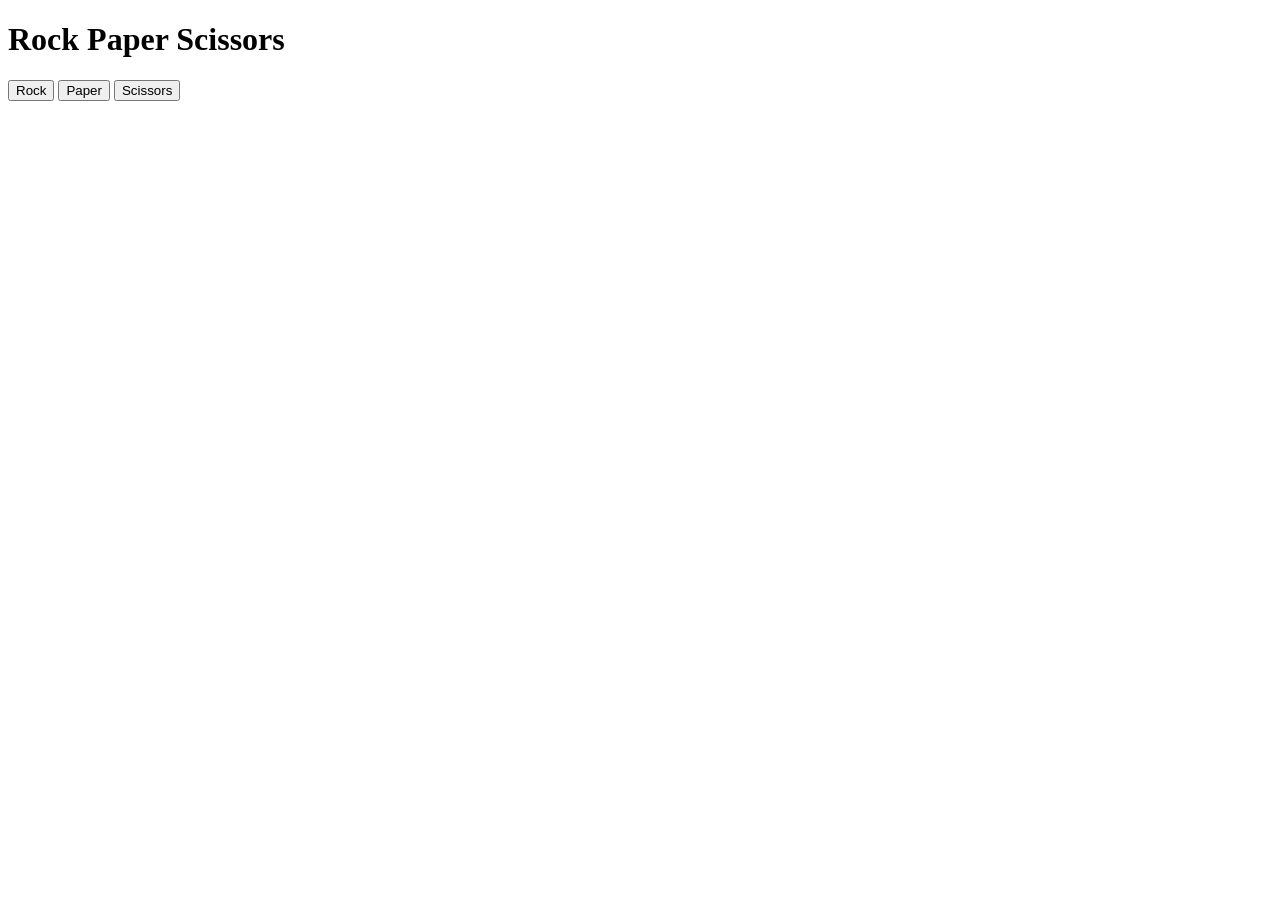
==== rock-paper-scissors.html @ ed202f38 "create rock paper scissors game" ====
<!DOCTYPE html>
<html>
    <head>
        <title>Rock Paper Scissors</title>
    </head>
    <body>
        <h1>Rock Paper Scissors</h1>
        <button onclick="playGame('rock')">Rock</button>
        <button onclick="playGame('paper')">Paper</button>
        <button onclick="playGame('scissors')">Scissors</button>
        
        <script>
            function pickComputerMove(){
                const randomNumber = Math.random();
                if(randomNumber < 1/3){
                    return 'rock';
                }
                else if(randomNumber < 2/3){
                    return 'paper';
                }
                else{
                    return 'scissors';
                }
            } 
            function playGame(playerMove){
                const computerMove = pickComputerMove();
                let result;
                if(playerMove === computerMove){
                    result = 'Draw!'
                }
                else if(
                    (playerMove === 'rock' && computerMove === 'scissors') ||
                    (playerMove === 'paper' && computerMove === 'rock') ||
                    (playerMove === 'scissors' && computerMove === 'paper')
                ){
                    result = 'You Win!'
                }else{
                    result = 'You Lose!'
                }
                alert(`You picked ${playerMove}. Computer picked ${computerMove}. ${result}`)
            }   
        </script>
    </body>


</html>
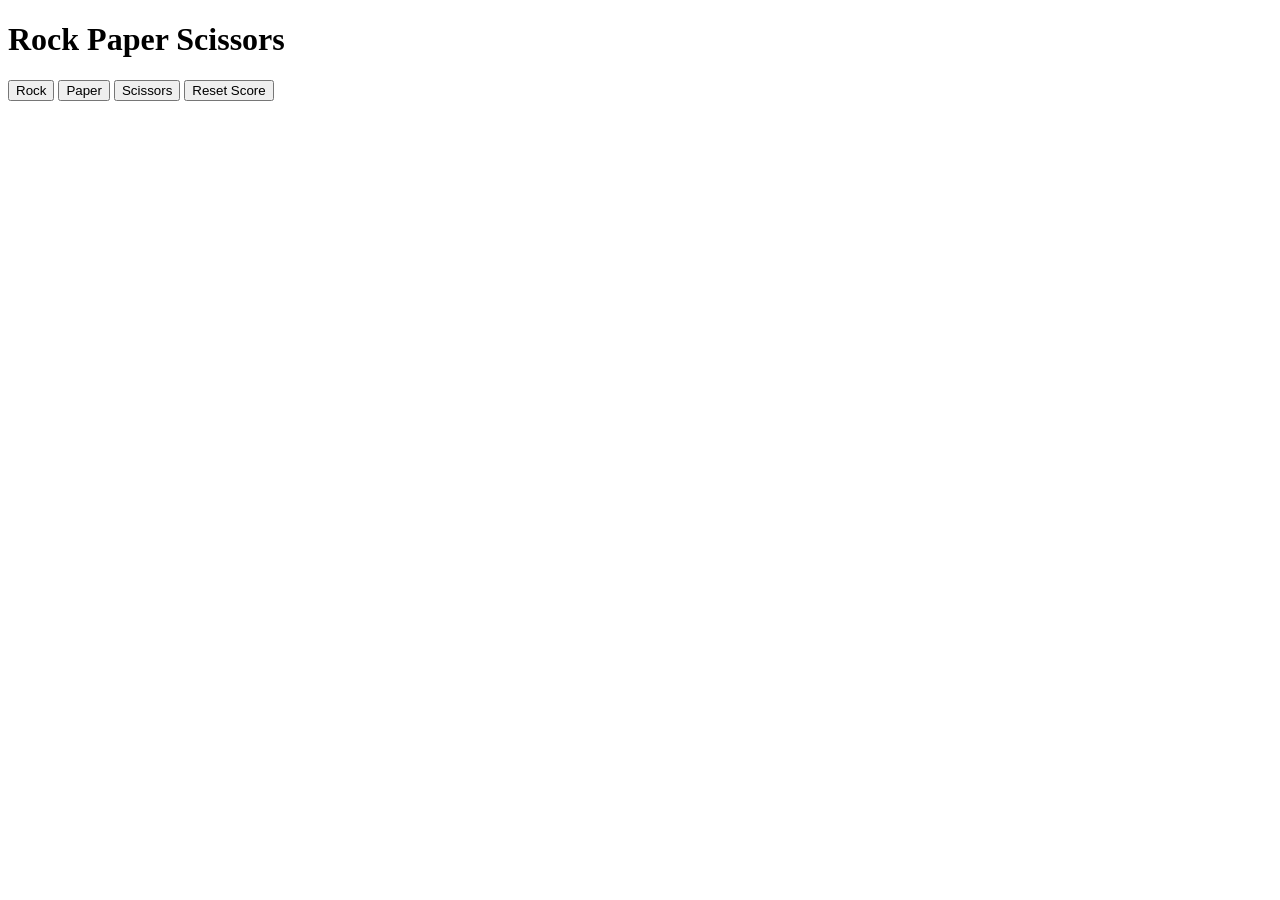
==== commit ebafe7f1: "add reset score button" ====
--- a/rock-paper-scissors.html
+++ b/rock-paper-scissors.html
@@ -8,8 +8,13 @@
         <button onclick="playGame('rock')">Rock</button>
         <button onclick="playGame('paper')">Paper</button>
         <button onclick="playGame('scissors')">Scissors</button>
-        
+        <button onclick="resetScore()">Reset Score</button>
         <script>
+            const score = {
+                wins: 0,
+                losses: 0,
+                ties: 0
+            };
             function pickComputerMove(){
                 const randomNumber = Math.random();
                 if(randomNumber < 1/3){
@@ -27,6 +32,7 @@
                 let result;
                 if(playerMove === computerMove){
                     result = 'Draw!'
+                    score.ties++;
                 }
                 else if(
                     (playerMove === 'rock' && computerMove === 'scissors') ||
@@ -34,11 +40,19 @@
                     (playerMove === 'scissors' && computerMove === 'paper')
                 ){
                     result = 'You Win!'
+                    score.wins++;
                 }else{
                     result = 'You Lose!'
+                    score.losses++;
                 }
-                alert(`You picked ${playerMove}. Computer picked ${computerMove}. ${result}`)
-            }   
+                alert(`You picked ${playerMove}. Computer picked ${computerMove}. ${result}
+Wins: ${score.wins}, Losses: ${score.losses}, Ties: ${score.ties}`)
+            }
+            function resetScore(){
+                score.wins = 0;
+                score.losses = 0;
+                score.ties = 0;
+            }  
         </script>
     </body>
 
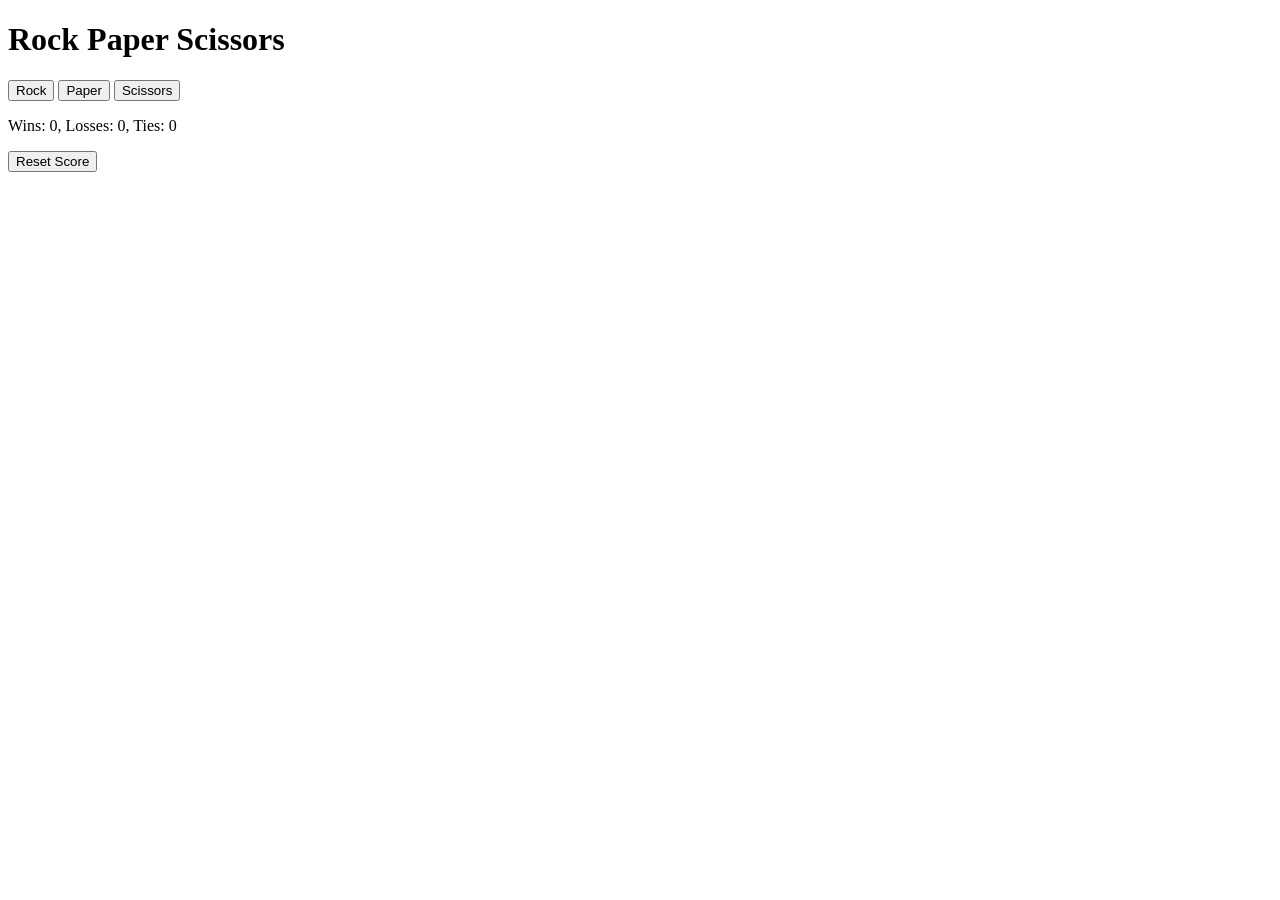
==== commit c9a2cd75: "display score using querySelector" ====
--- a/rock-paper-scissors.html
+++ b/rock-paper-scissors.html
@@ -8,13 +8,28 @@
         <button onclick="playGame('rock')">Rock</button>
         <button onclick="playGame('paper')">Paper</button>
         <button onclick="playGame('scissors')">Scissors</button>
+
+        <p class="js-result"></p>
+        <p class="js-moves"></p>  
+        <p class="js-score"></p>
+
         <button onclick="resetScore()">Reset Score</button>
+
         <script>
-            const score = {
+            let score = JSON.parse(localStorage.getItem('score')) || {
                 wins: 0,
                 losses: 0,
                 ties: 0
             };
+
+            updateScoreElement();
+
+
+            function updateScoreElement(){
+                document.querySelector('.js-score').innerHTML = `Wins: ${score.wins}, Losses: ${score.losses}, Ties: ${score.ties}`;
+            }
+            
+    
             function pickComputerMove(){
                 const randomNumber = Math.random();
                 if(randomNumber < 1/3){
@@ -45,13 +60,19 @@
                     result = 'You Lose!'
                     score.losses++;
                 }
-                alert(`You picked ${playerMove}. Computer picked ${computerMove}. ${result}
-Wins: ${score.wins}, Losses: ${score.losses}, Ties: ${score.ties}`)
+                localStorage.setItem('score', JSON.stringify(score))
+                updateScoreElement();
+                document.querySelector('.js-result').innerHTML = `${result}`;
+                document.querySelector('.js-moves').innerHTML = `You ${playerMove} - Computer ${computerMove}`;
+                updateMovesElement(playerMove, computerMove);
             }
+
             function resetScore(){
                 score.wins = 0;
                 score.losses = 0;
                 score.ties = 0;
+                localStorage.removeItem('score');
+                updateScoreElement();
             }  
         </script>
     </body>
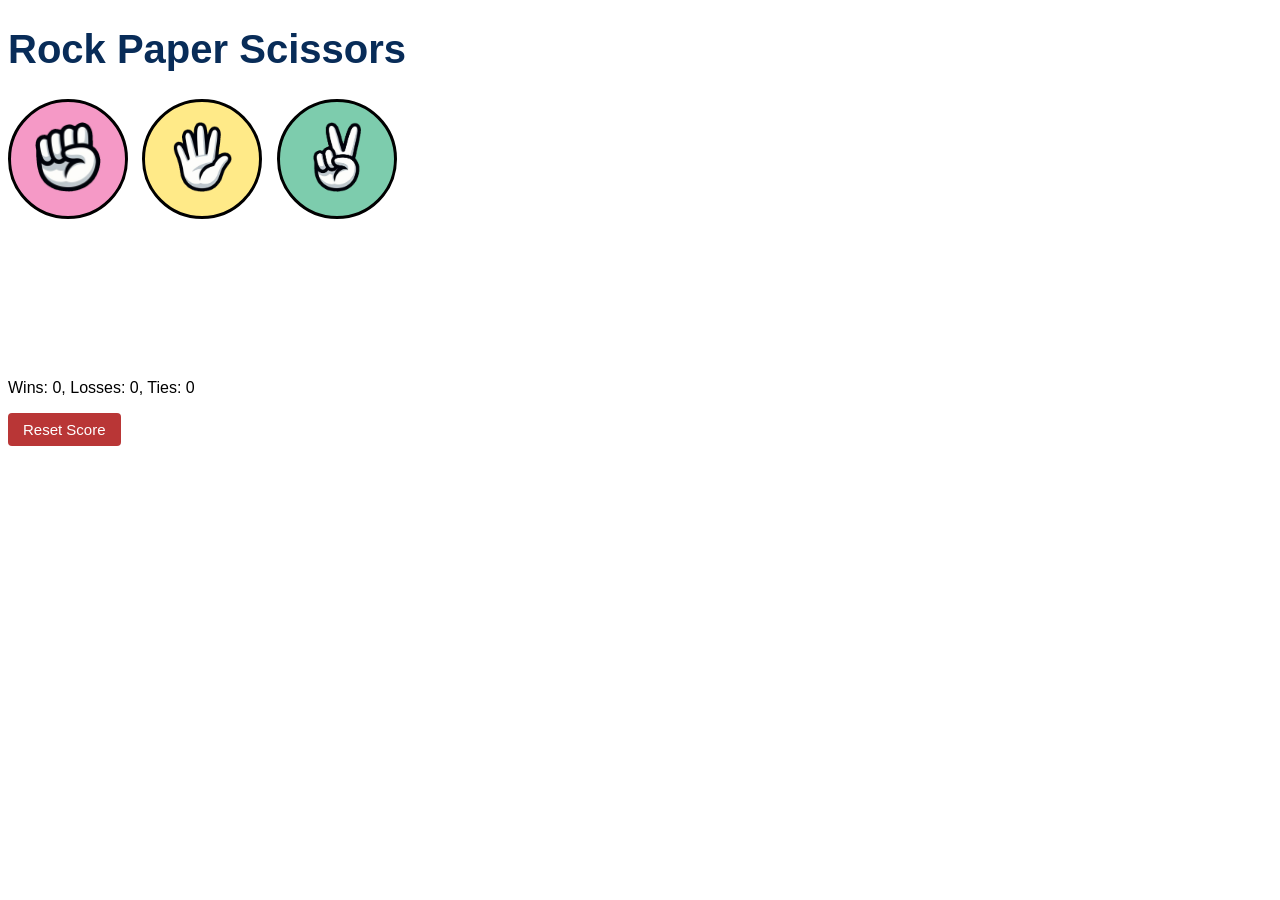
==== commit 85e99f8d: "add CSS styles" ====
--- a/rock-paper-scissors.html
+++ b/rock-paper-scissors.html
@@ -2,18 +2,22 @@
 <html>
     <head>
         <title>Rock Paper Scissors</title>
+        <link rel="stylesheet" href="styles.css">
+        <link rel="preconnect" href="https://fonts.googleapis.com">
+        <link rel="preconnect" href="https://fonts.gstatic.com" crossorigin>
+        <link href="https://fonts.googleapis.com/css2?family=Asap+Sharp:ital,wght@0,100..900;1,100..900&family=Roboto:ital,wght@0,100..900;1,100..900&display=swap" rel="stylesheet">
     </head>
     <body>
-        <h1>Rock Paper Scissors</h1>
-        <button onclick="playGame('rock')">Rock</button>
-        <button onclick="playGame('paper')">Paper</button>
-        <button onclick="playGame('scissors')">Scissors</button>
+        <h1 class="title">Rock Paper Scissors</h1>
+        <button class="move-button rock-button" onclick="playGame('rock')"><img class="move-icon" src="images/rock.png"></button>
+        <button class="move-button paper-button" onclick="playGame('paper')"><img class="move-icon" src="images/paper.png"></button>
+        <button class="move-button scissors-button" onclick="playGame('scissors')"><img src="images/scissors.png" class="move-icon"></button>
 
-        <p class="js-result"></p>
-        <p class="js-moves"></p>  
-        <p class="js-score"></p>
-
-        <button onclick="resetScore()">Reset Score</button>
+        <p class="js-result result"></p>
+        <p class="js-moves moves"></p>  
+        <p class="js-score score"></p>
+ 
+        <button class="reset-score-button" onclick="resetScore()">Reset Score</button>
 
         <script>
             let score = JSON.parse(localStorage.getItem('score')) || {
@@ -63,7 +67,7 @@
                 localStorage.setItem('score', JSON.stringify(score))
                 updateScoreElement();
                 document.querySelector('.js-result').innerHTML = `${result}`;
-                document.querySelector('.js-moves').innerHTML = `You ${playerMove} - Computer ${computerMove}`;
+                document.querySelector('.js-moves').innerHTML = `You <img class="move-icon moves" src="images/${playerMove}.png"> <img class="move-icon moves" src="images/${computerMove}.png"> Computer`;
                 updateMovesElement(playerMove, computerMove);
             }
 
--- a/styles.css
+++ b/styles.css
@@ -0,0 +1,49 @@
+body{
+    font-family: "Asap Sharp",Arial;
+}
+.title{
+    font-weight: bold;
+    font-size: 40px;
+    color: #082c58;
+}
+.move-icon{
+    height: 70px;
+}
+.move-button{
+    background-color: transparent;
+    border: 3px solid black;
+    height: 120px;
+    width: 120px;
+    border-radius: 60px;
+    cursor: pointer;
+    margin-right: 10px;
+}
+.rock-button{
+    background-color: #F599C6;
+}
+.paper-button{
+    background-color: #FFEA88;
+}
+.scissors-button{
+    background-color: #7DCCAD;
+}
+.result{
+    font-weight: 700;
+    font-size: 24px;
+    margin-top: 50px;
+}
+.moves{
+    height: 50px;
+}
+.score{
+    margin-top: 60px;
+}
+.reset-score-button{
+    background-color: #B93636;
+    color: white;
+    border: none;
+    font-size: 15px;
+    padding: 8px 15px;
+    cursor: pointer;
+    border-radius: 4px;
+}
